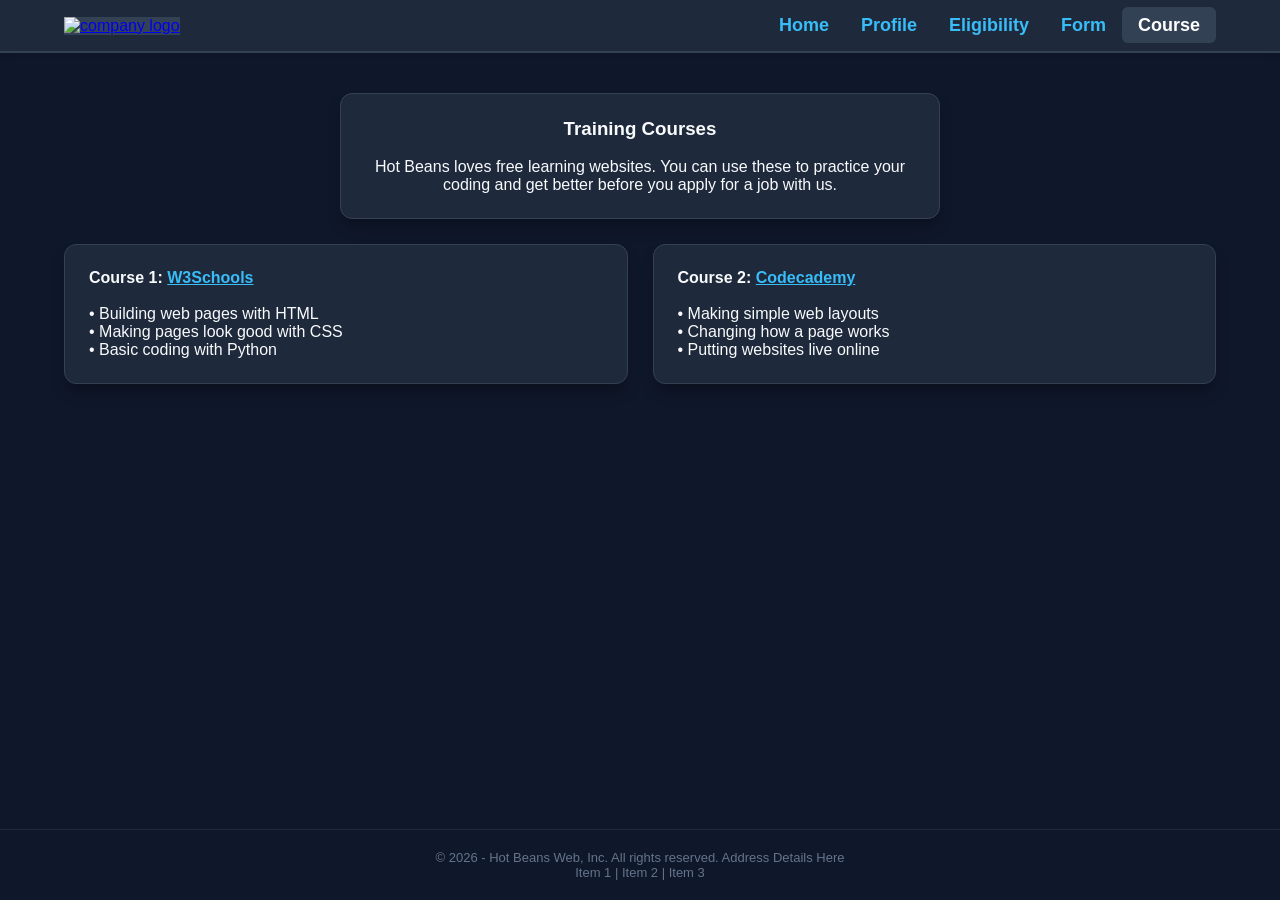
==== course.html @ 84964dcc "Add files via upload" ====
<!DOCTYPE html>
<html lang="en">
<head>
    <head>
    <meta charset="UTF-8">
    <meta name="viewport" content="width=device-width, initial-scale=1.0">
    <title>Course - Hot Beans Web</title>
    <link rel="stylesheet" href="style.css">
</head>
<body>

    <header>
        <div class="logo-box">
            <a href="index.html"><img src="Images/Bean.PNG" alt="company logo"></a>
        </div>
        <nav>
            <ul class="navbar">
                <li><a href="index.html">Home</a></li>
                <li><a href="profile.html">Profile</a></li>
                <li><a href="eligibility.html">Eligibility</a></li>
                <li><a href="form.html">Form</a></li>
                <li><a href="course.html" class="active">Course</a></li>
            </ul>
        </nav>
    </header>

    <main>
        <div class="content-box" style="max-width: 600px; margin: 0 auto 25px auto; text-align: center;">
            <h3>Training Courses</h3><br>
            <p>Hot Beans loves free learning websites. You can use these to practice your coding and get better before you apply for a job with us.</p>
        </div>

        <div class="row-2-col">
            <div class="content-box">
                <strong>Course 1: <a href="https://www.w3schools.com" target="_blank" style="color: #38bdf8; text-decoration: underline;">W3Schools</a></strong><br><br>
                <p>• Building web pages with HTML</p>
                <p>• Making pages look good with CSS</p>
                <p>• Basic coding with Python</p>
            </div>

            <div class="content-box">
                <strong>Course 2: <a href="https://www.codecademy.com" target="_blank" style="color: #38bdf8; text-decoration: underline;">Codecademy</a></strong><br><br>
                <p>• Making simple web layouts</p>
                <p>• Changing how a page works</p>
                <p>• Putting websites live online</p>
            </div>
        </div>
    </main>

    <footer>
        <p>© 2026 - Hot Beans Web, Inc. All rights reserved. Address Details Here</p>
        <p>Item 1  |  Item 2  |  Item 3</p>
    </footer>

</body>
</html>
---- style.css ----
/* reset default browser spaceing */
* {
    box-sizing: border-box;
    margin: 0;
    padding: 0;
    font-family: 'Segoe UI', Tahoma, Geneva, Verdana, sans-serif;
}

/* dark mode backgroud and light text */
body {
    background-color: #0f172a;
    color: #f8fafc;
    min-height: 100vh;
    display: flex;
    flex-direction: column;
}

/* header and navagation bar styling */
header {
    background-color: #1e293b;
    padding: 15px 5%;
    display: flex;
    align-items: center;
    justify-content: space-between;
    border-bottom: 2px solid #334155;
    box-shadow: 0 4px 6px -1px rgba(0, 0, 0, 0.1);
}

.logo-box {
    background-color: #334155;
    padding: 0;
}

/* logo sizeing so it dont look stretched */
.logo-box img {
    max-height: 90px;
    display: block;
    width: auto;
}

nav ul.navbar {
    display: flex;
    list-style: none;
}

nav ul.navbar li a {
    text-decoration: none;
    color: #38bdf8;
    font-size: 18px;
    padding: 8px 16px;
    font-weight: 600;
    border-radius: 6px;
    transition: all 0.2s ease-in-out;
}

/* link hover shapes */
nav ul.navbar li a:hover, nav ul.navbar li a.active {
    background-color: #334155;
    color: #ffffff;
    text-decoration: none;
}

main {
    flex: 1;
    padding: 40px 5%;
}

.page-title-box {
    background-color: #1e293b;
    border: 1px solid #475569;
    color: #38bdf8;
    padding: 12px;
    text-align: center;
    font-weight: bold;
    font-size: 20px;
    max-width: 340px;
    margin: 0 auto 35px auto;
    border-radius: 8px;
    letter-spacing: 0.5px;
}

/* content layout card boxes */
.content-box {
    background-color: #1e293b;
    border: 1px solid #334155;
    padding: 24px;
    margin-bottom: 25px;
    border-radius: 12px;
    box-shadow: 0 10px 15px -3px rgba(0, 0, 0, 0.3);
}

.image-placeholder {
    background-color: #1e293b;
    border: 2px dashed #475569;
    color: #94a3b8;
    padding: 50px 15px;
    text-align: center;
    font-weight: bold;
    border-radius: 12px;
}

.row-3-col {
    display: flex;
    gap: 25px;
    margin-bottom: 25px;
}
.row-3-col > div {
    flex: 1;
}

.row-2-col {
    display: flex;
    gap: 25px;
    margin-bottom: 25px;
}
.row-2-col > div {
    flex: 1;
}

/* big join us button banner */
.cta-banner {
    background-color: #1e293b;
    border: 2px solid #38bdf8;
    padding: 20px;
    text-align: center;
    margin-bottom: 25px;
    border-radius: 12px;
    transition: transform 0.2s ease;
}
.cta-banner:hover {
    transform: translateY(-2px);
}

.cta-banner a {
    color: #38bdf8;
    font-weight: bold;
    text-decoration: none;
    font-size: 22px;
}

/* application form card */
.form-container {
    background-color: #1e293b;
    border: 1px solid #334155;
    padding: 35px;
    max-width: 650px;
    margin: 0 auto;
    border-radius: 16px;
    box-shadow: 0 20px 25px -5px rgba(0, 0, 0, 0.4);
}

.input-row {
    display: flex;
    align-items: center;
    margin-bottom: 20px;
}

.input-row label {
    width: 180px;
    font-weight: 600;
    color: #94a3b8;
}

.input-row input, .input-row select {
    flex: 1;
    padding: 10px;
    border: 1px solid #475569;
    border-radius: 8px;
    background-color: #0f172a;
    color: #ffffff;
    font-size: 15px;
    transition: border-color 0.2s ease;
}
.input-row input:focus, .input-row select:focus {
    outline: none;
    border-color: #38bdf8;
}

.action-buttons {
    display: flex;
    justify-content: space-between;
    margin-top: 30px;
}

.btn-submit, .btn-clear {
    background-color: #38bdf8;
    color: #0f172a;
    border: none;
    padding: 12px 30px;
    font-weight: bold;
    font-size: 16px;
    border-radius: 8px;
    cursor: pointer;
    transition: all 0.2s ease;
}
.btn-clear {
    background-color: #334155;
    color: #f8fafc;
}
.btn-submit:hover {
    background-color: #0ea5e9;
    box-shadow: 0 0 12px rgba(56, 189, 248, 0.4);
}
.btn-clear:hover {
    background-color: #475569;
}

footer {
    background-color: #0f172a;
    color: #64748b;
    text-align: center;
    padding: 20px;
    font-size: 13px;
    border-top: 1px solid #1e293b;
    width: 100%;
    margin-top: auto;
}

/* mobile media query for reponsive layout */
@media screen and (max-width: 767px) {
    .row-3-col, .row-2-col, .input-row {
        flex-direction: column;
        align-items: stretch;
        gap: 15px;
    }
    .input-row label {
        margin-bottom: 6px;
        /* fix label width so it dont squeeze inputs on phone screens */
        width: auto;
    }
    header {
        flex-direction: column;
        gap: 15px;
        text-align: center;
    }
    nav ul.navbar {
        flex-direction: column;
        gap: 5px;
    }
    /* shrink images down so they dont stretch past screen borders */
    .row-3-col img, .row-3-col a, .image-placeholder {
        width: 100%;
        height: auto;
    }
}
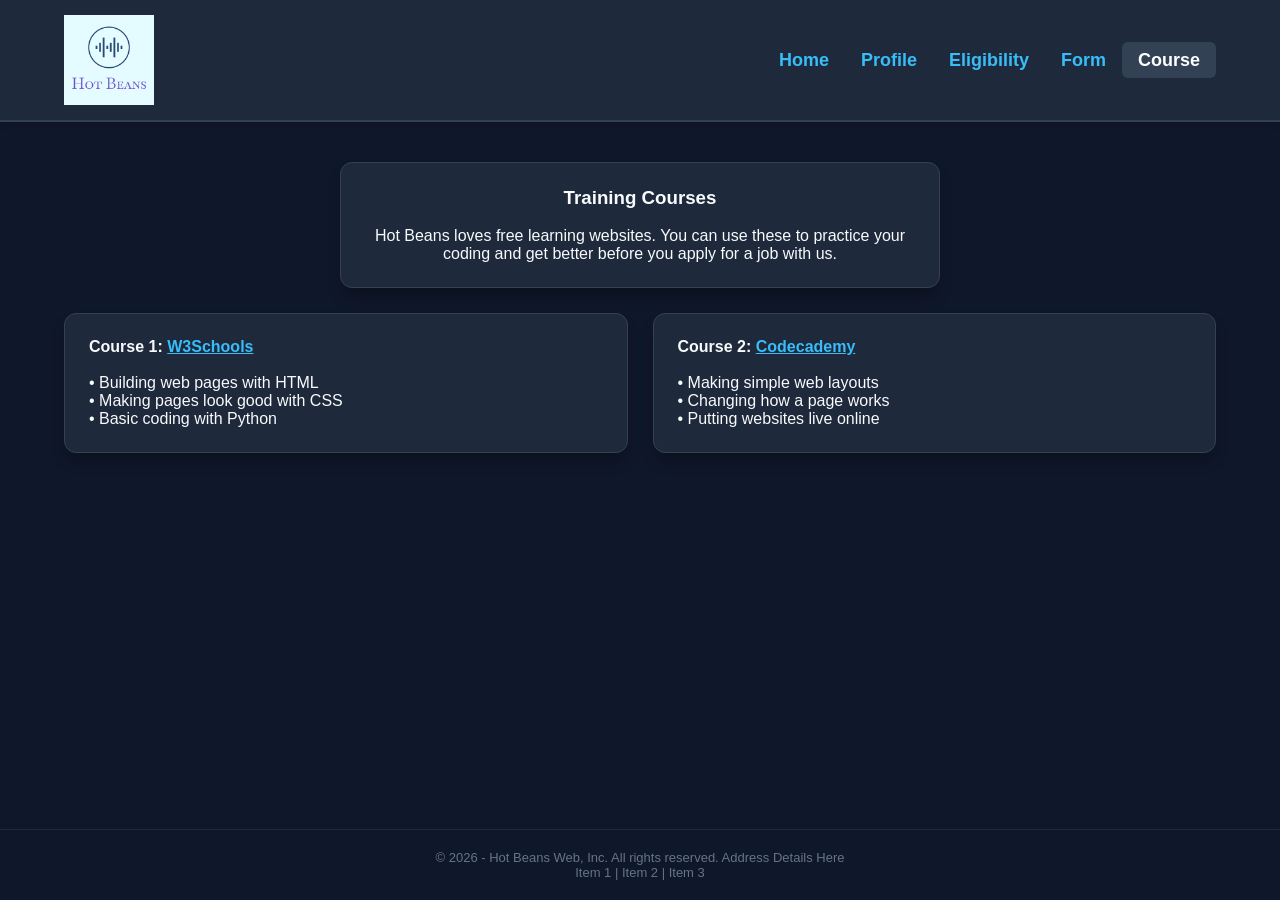
==== commit 93a72b29: "Update course.html" ====
--- a/course.html
+++ b/course.html
@@ -1,7 +1,6 @@
 <!DOCTYPE html>
 <html lang="en">
 <head>
-    <head>
     <meta charset="UTF-8">
     <meta name="viewport" content="width=device-width, initial-scale=1.0">
     <title>Course - Hot Beans Web</title>
@@ -11,7 +10,7 @@
 
     <header>
         <div class="logo-box">
-            <a href="index.html"><img src="Images/Bean.PNG" alt="company logo"></a>
+            <a href="index.html"><img src="Images/Bean.png" alt="company logo"></a>
         </div>
         <nav>
             <ul class="navbar">
@@ -53,4 +52,4 @@
     </footer>
 
 </body>
-</html>+</html>
